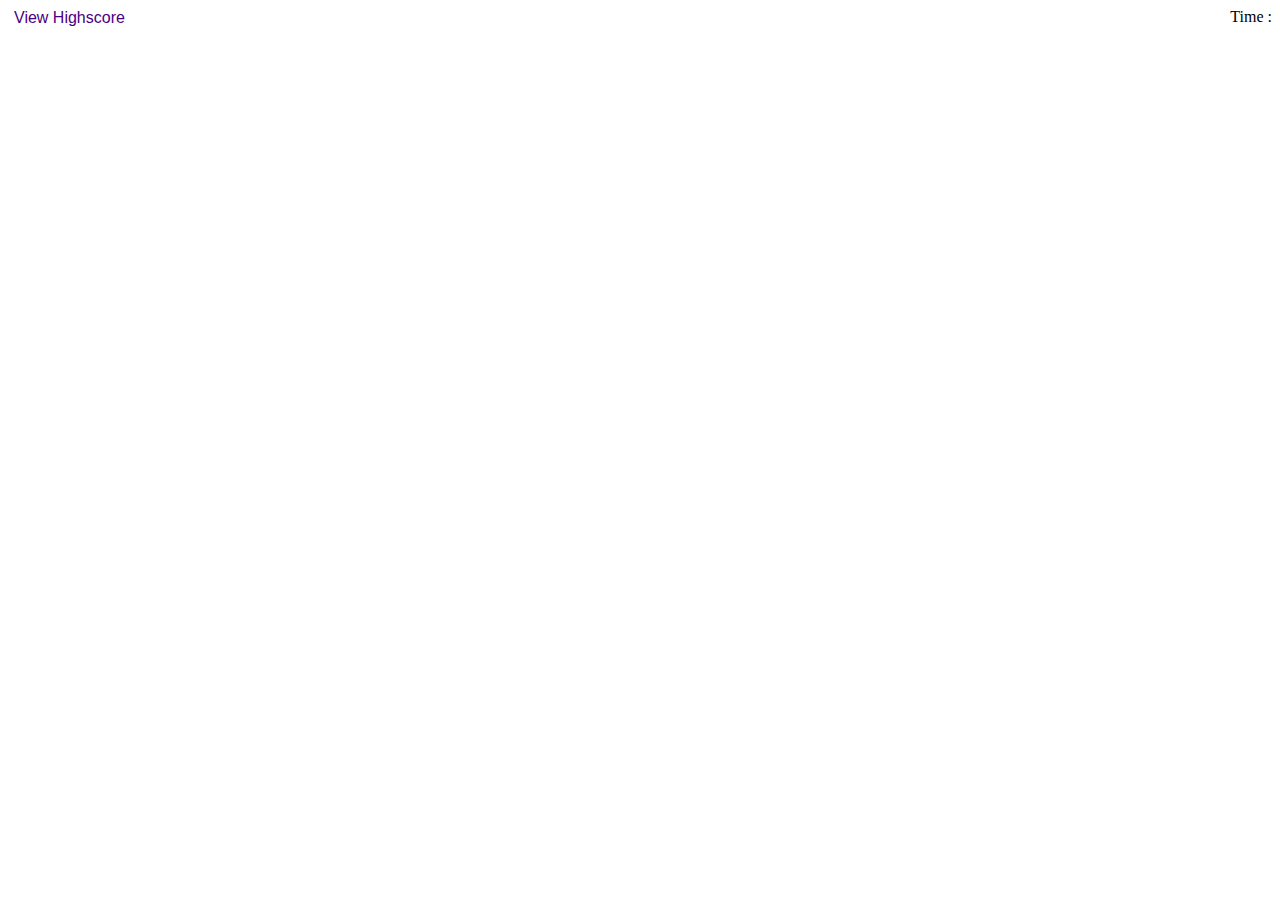
==== index.html @ b99561da "intial commit" ====
<!DOCTYPE html>
<html>
  <head>
    <title>Code Quiz</title>
    <meta charset="UTF-8" />
    <meta name="viewport" content="width=device-width, initial-scale=1" />
    <link rel="stylesheet" type="text/css" href="./assets/css/style.css" />
  </head>
  <body>
      <!-- <a href="">View Highscore</a> -->
      <div class="header">
      <input type='button' onclick= 'switchPage("index","highscore")' value='View Highscore'>

      <div class ="time">Time :<span class="time-count"></span></div>
    </div>
      <script src="assets/script.js"></script>
  </body>
  </html>
---- assets/css/style.css ----
input{
    border: white;
    color: indigo;
    background-color: white;
    font: 1em sans-serif;
}

.header{
    display: flex;
    justify-content: space-between;
}
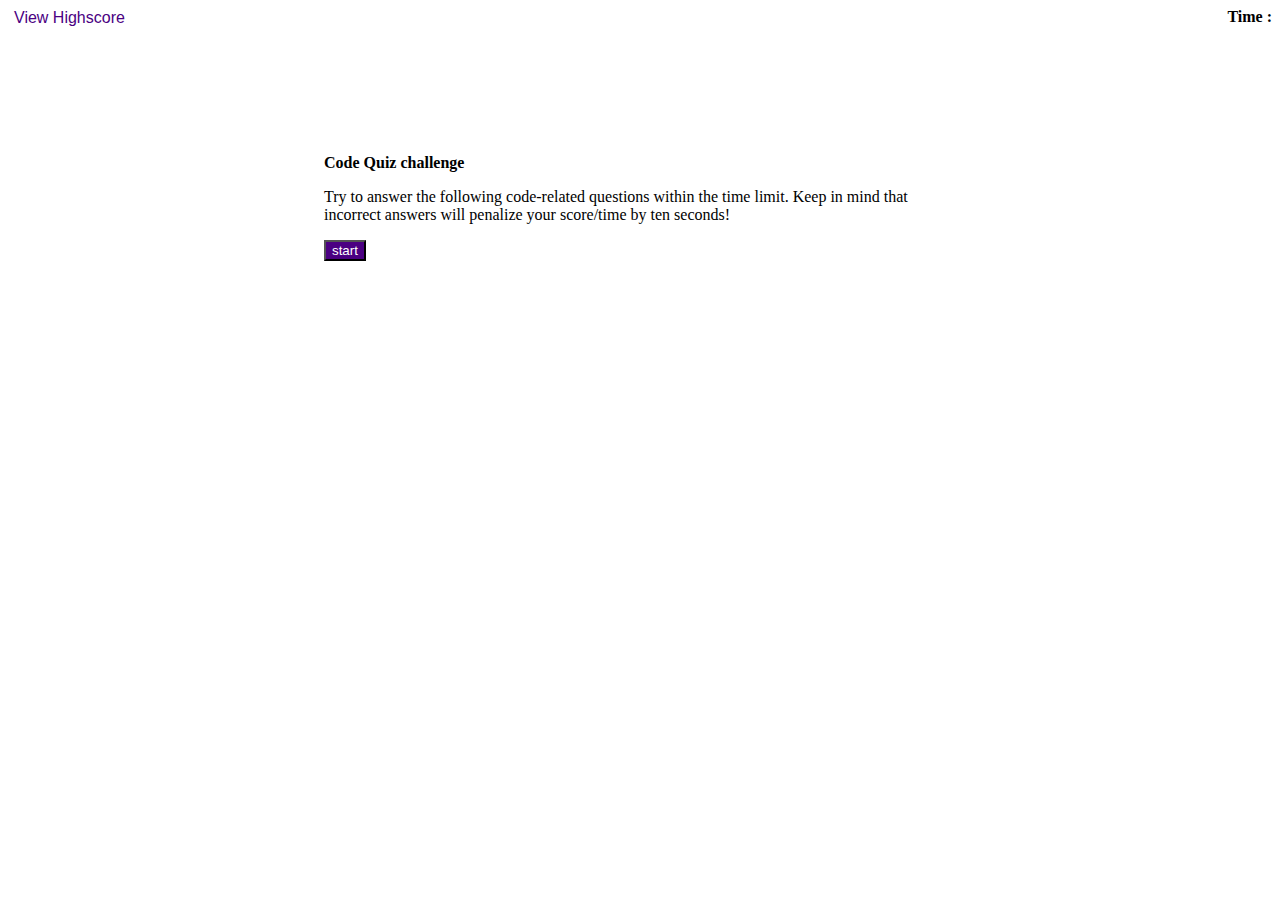
==== commit f558199a: "inital working quiz" ====
--- a/index.html
+++ b/index.html
@@ -10,9 +10,25 @@
       <!-- <a href="">View Highscore</a> -->
       <div class="header">
       <input type='button' onclick= 'switchPage("index","highscore")' value='View Highscore'>
+      <div class ="time"><strong>Time :</strong> <span class="time-count"></span></div>
+      </div>
+      <div class="quiz-start">
+         <p><strong>Code Quiz challenge</strong> </p>
+         <p>Try to answer the following code-related questions within the time limit. Keep in mind that incorrect
+          answers
+          will penalize your score/time by ten seconds!</p>
 
-      <div class ="time">Time :<span class="time-count"></span></div>
+        <input type="button" class="start-button" value="start" />
+        
+       </div> 
+      <div class="container">
+      <div class="questions">
+        <p class=question></p>
+        <ol class="optionsUl"></ol>
+      </div>
+      <hr class="hLine">
     </div>
+    
       <script src="assets/script.js"></script>
   </body>
   </html>--- a/assets/css/style.css
+++ b/assets/css/style.css
@@ -1,4 +1,4 @@
-input{
+.header > input{
     border: white;
     color: indigo;
     background-color: white;
@@ -10,3 +10,22 @@
     justify-content: space-between;
 }
 
+.quiz-start,.questions,.container {
+    margin: 10% auto;
+    max-width: 50%;
+
+}
+
+.start-button ,.goback,.clear{
+    background-color: indigo;
+    color: white;
+
+}
+
+.container::after{
+    display: none;
+}
+
+hr {
+    display: none;
+}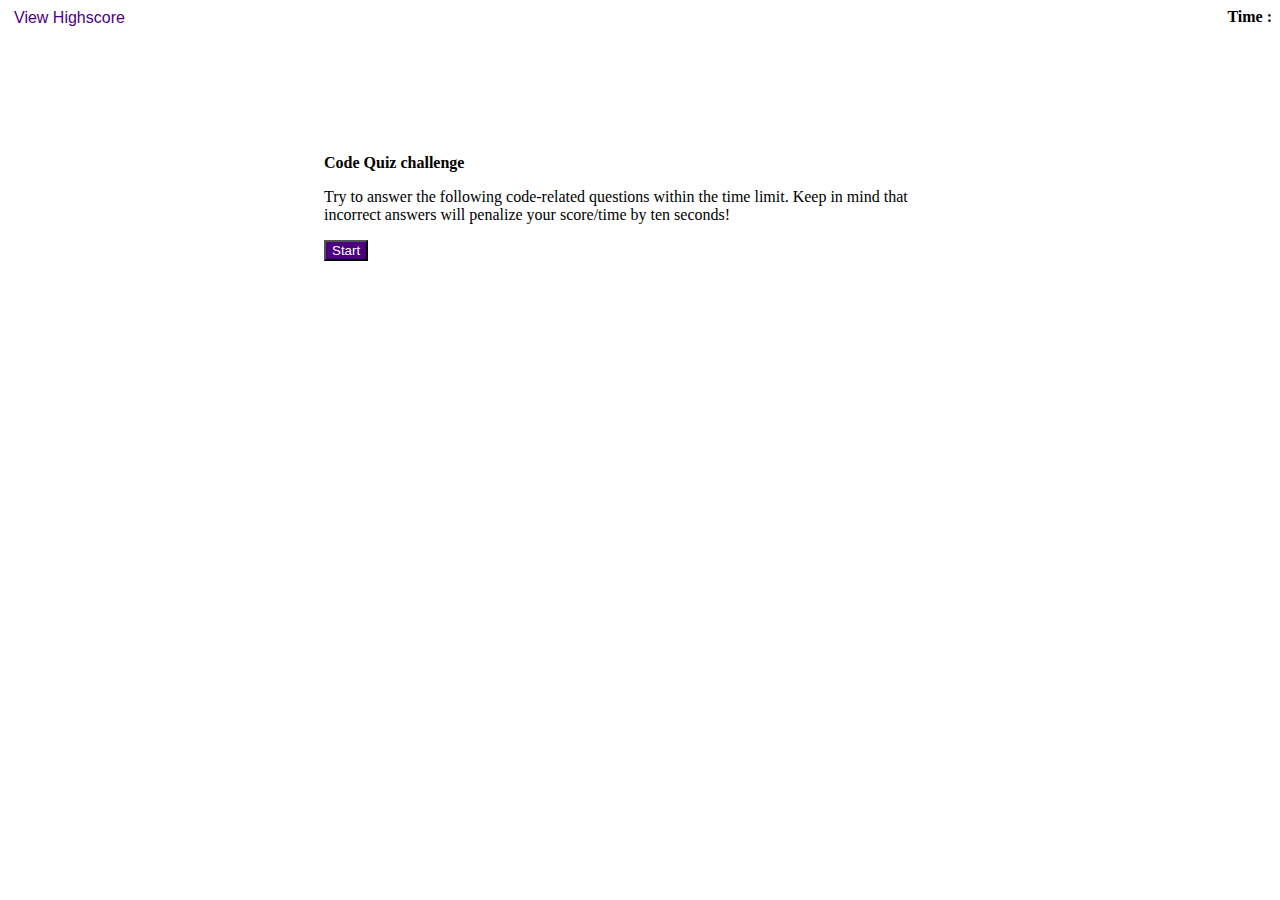
==== commit 4af4638c: "corrected the logic to get the time correctly" ====
--- a/index.html
+++ b/index.html
@@ -18,7 +18,7 @@
           answers
           will penalize your score/time by ten seconds!</p>
 
-        <input type="button" class="start-button" value="start" />
+        <button class="start-button" value="start" >Start</button>
         
        </div> 
       <div class="container">
--- a/assets/css/style.css
+++ b/assets/css/style.css
@@ -1,3 +1,7 @@
+ul{
+    list-style: none;
+    padding-left:0;
+}
 .header > input{
     border: white;
     color: indigo;
@@ -16,7 +20,7 @@
 
 }
 
-.start-button ,.goback,.clear{
+button{
     background-color: indigo;
     color: white;
 
@@ -28,4 +32,17 @@
 
 hr {
     display: none;
-}+}
+
+ul ul li:before {
+    background: white;
+    padding: 1%;
+  }
+  
+  li:nth-child(odd), li:nth-child(odd):before {
+       background-color: rgb(112, 69, 142);
+       color: black;
+  }
+  button:hover{
+    background-color: rgb(141, 76, 191);
+  }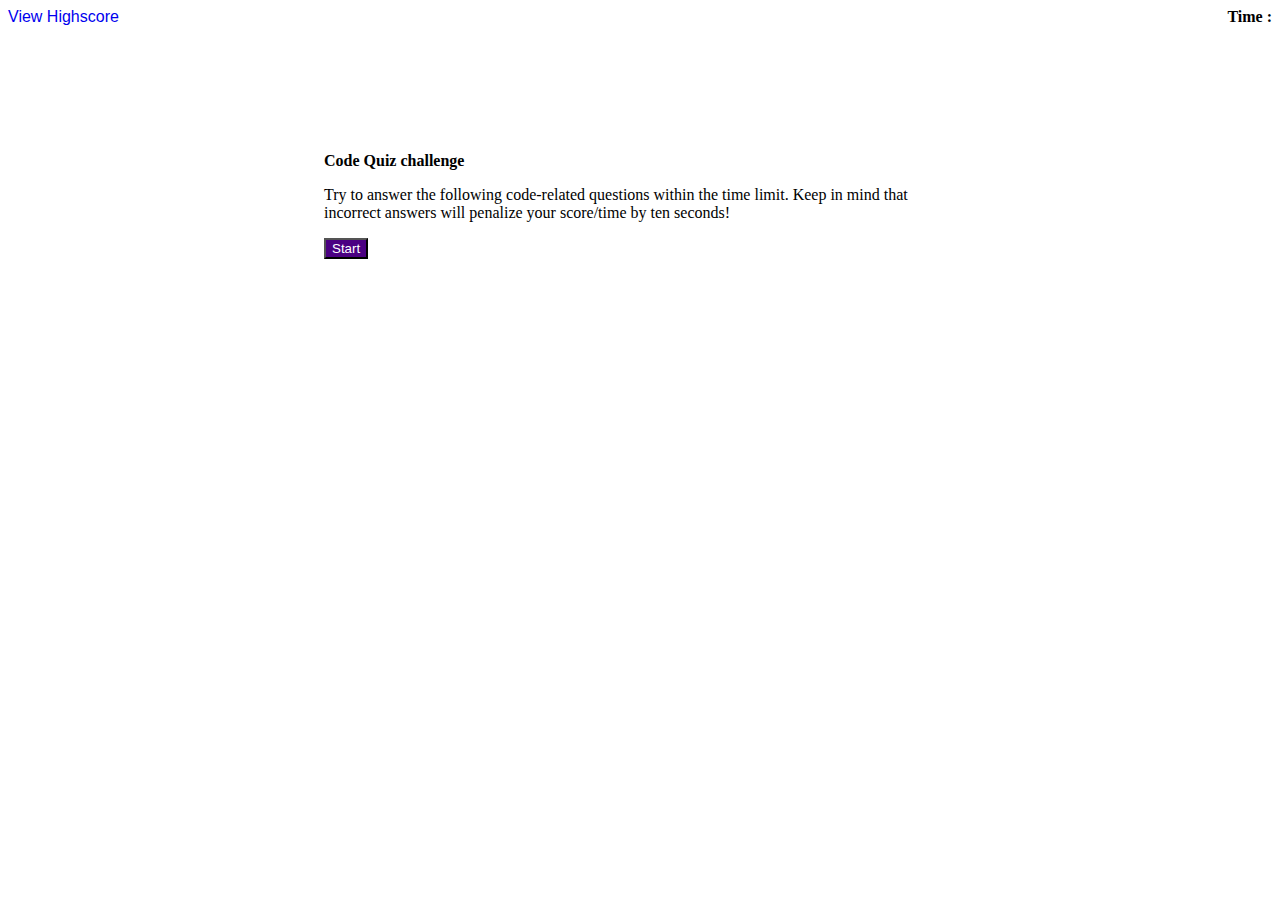
==== commit 8cd32617: "fixed the navigation" ====
--- a/index.html
+++ b/index.html
@@ -9,7 +9,8 @@
   <body>
       <!-- <a href="">View Highscore</a> -->
       <div class="header">
-      <input type='button' onclick= 'switchPage("index","highscore")' value='View Highscore'>
+      <!-- <input type='button' onclick= 'switchPage("index","highscore")' value='View Highscore'> -->
+      <a  href="./highscore.html">View Highscore</a>
       <div class ="time"><strong>Time :</strong> <span class="time-count"></span></div>
       </div>
       <div class="quiz-start">
--- a/assets/css/style.css
+++ b/assets/css/style.css
@@ -1,3 +1,7 @@
+a{
+    font: caption;
+    text-decoration: none;
+}
 ul{
     list-style: none;
     padding-left:0;
